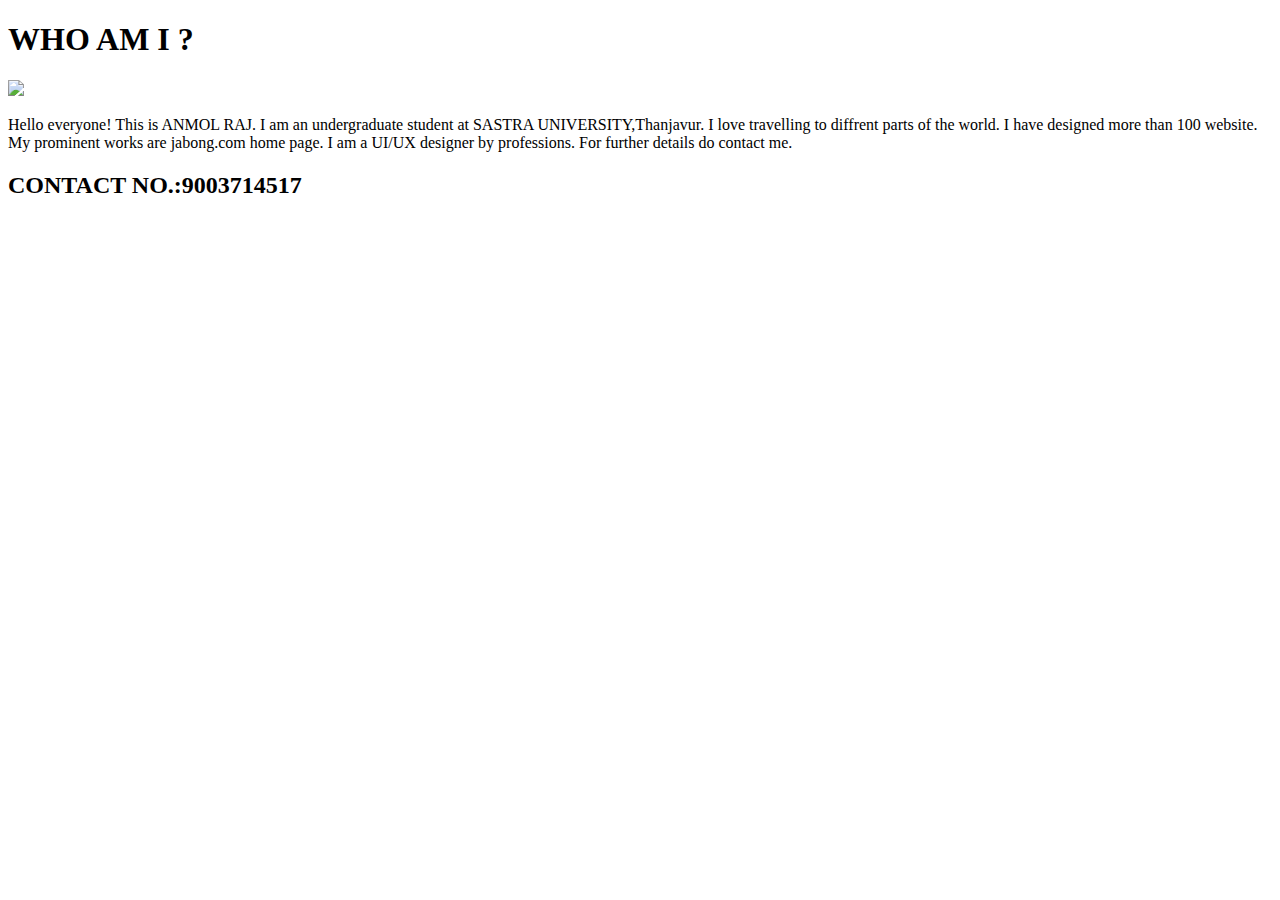
==== anmol/anmol.html @ 3cbfa52f "profile" ====
<!DOCTYPE html>
<html>
<head>
	<meta charset="utf-8">
	<meta name="viewport" content="width-device,initial-scale=1">
	<title>ANMOL-PROFILE</title>
	<link rel="stylesheet" href="D:\WEB\anmol.css">
</head>
<body>
	<h1>WHO AM I ?</h1>
	<div>
			<img src="D:\WEB\solo.jpg" class="center">
	</div>
	<div id="ss">
    <p>Hello everyone! This is ANMOL RAJ. I am an undergraduate student at SASTRA UNIVERSITY,Thanjavur. I love travelling to diffrent parts of the world. I have designed more than 100 website. My prominent works are jabong.com home page. I am a UI/UX designer by professions. For further details do contact me.</p>
    <h2>CONTACT NO.:9003714517</h2>
    </div>

</body>
</html>
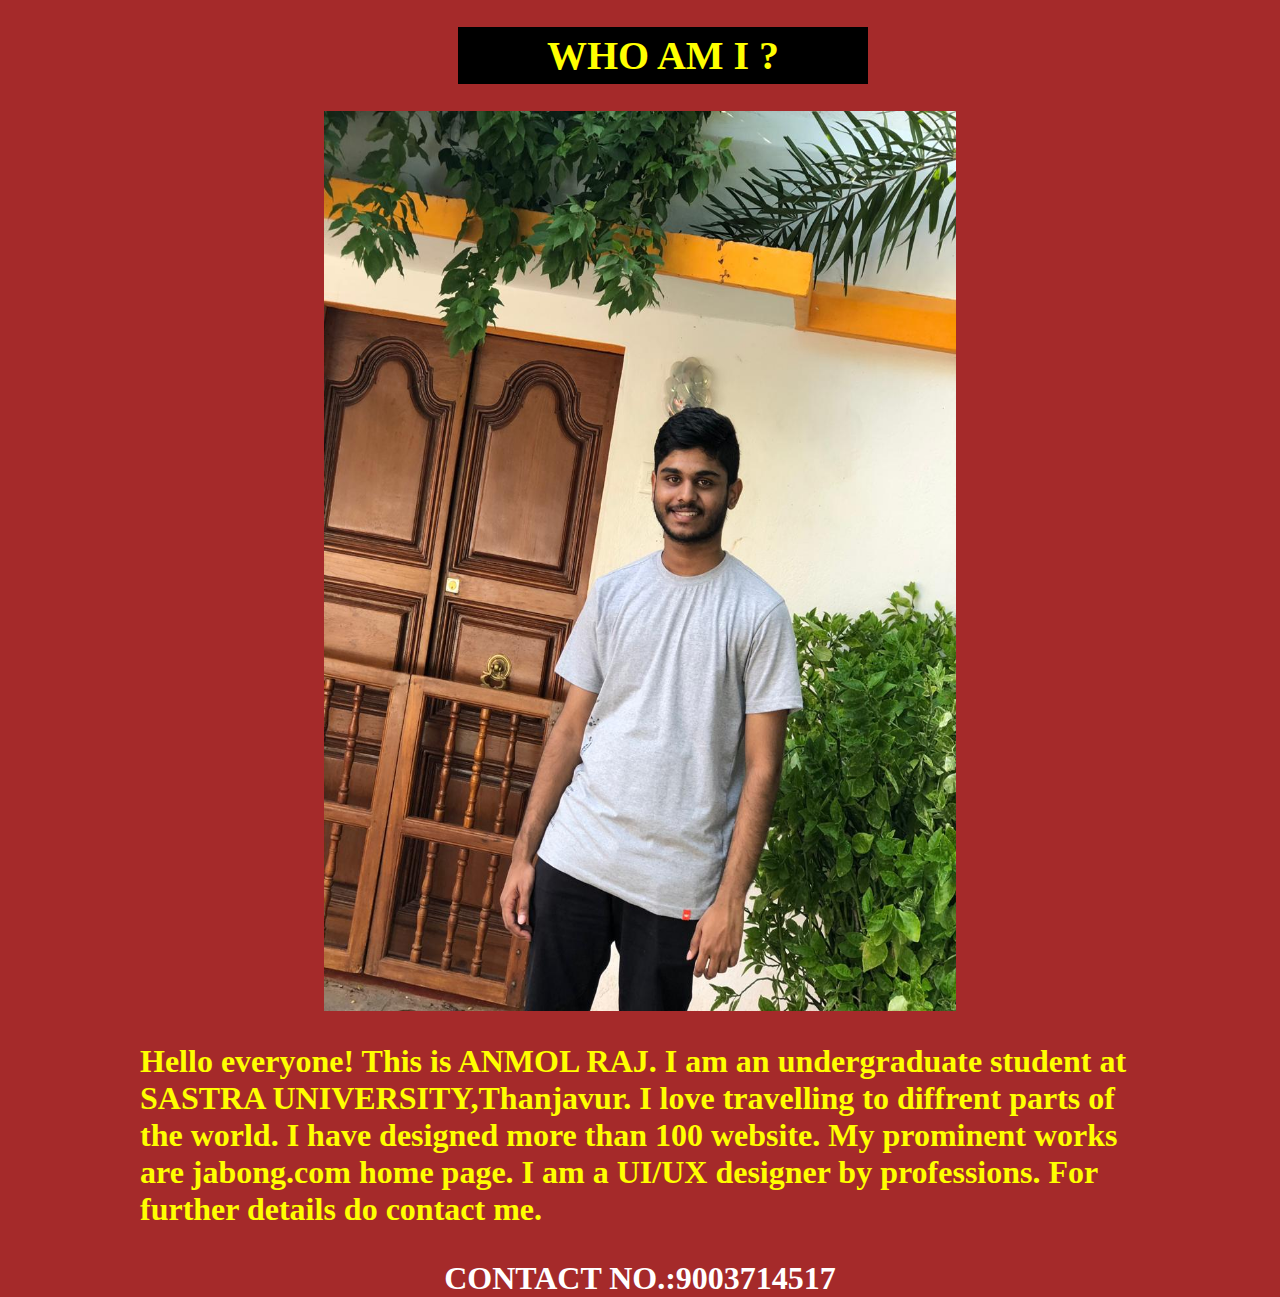
==== commit 3a90601b: "Update anmol.html" ====
--- a/anmol/anmol.html
+++ b/anmol/anmol.html
@@ -4,12 +4,12 @@
 	<meta charset="utf-8">
 	<meta name="viewport" content="width-device,initial-scale=1">
 	<title>ANMOL-PROFILE</title>
-	<link rel="stylesheet" href="D:\WEB\anmol.css">
+	<link rel="stylesheet" href="anmol.css">
 </head>
 <body>
 	<h1>WHO AM I ?</h1>
 	<div>
-			<img src="D:\WEB\solo.jpg" class="center">
+			<img src="solo.jpg" class="center">
 	</div>
 	<div id="ss">
     <p>Hello everyone! This is ANMOL RAJ. I am an undergraduate student at SASTRA UNIVERSITY,Thanjavur. I love travelling to diffrent parts of the world. I have designed more than 100 website. My prominent works are jabong.com home page. I am a UI/UX designer by professions. For further details do contact me.</p>
@@ -17,4 +17,4 @@
     </div>
 
 </body>
-</html>+</html>
--- a/anmol/anmol.css
+++ b/anmol/anmol.css
@@ -0,0 +1,46 @@
+body{
+	background-color: brown;
+}
+h1{
+	font-weight: bold;
+	text-align: center;
+	font-size: 40px;
+	background-color: black;
+	border : black 5px;
+	border-style: dashed;
+	margin-left: 450px;
+	width: 400px;
+	color: yellow;
+}
+div{
+
+	height:900px;
+}
+.center {
+  display: block;
+  height:900px;
+  width:500px;
+  margin-left: auto;
+  margin-right: auto;
+  width: 50%;
+}
+#ss{
+	background-color: brown;
+	margin-left: auto;
+    margin-right: auto;
+	height :200px;
+	width: 1000px;
+
+}
+p
+{
+	color:yellow;
+	font-weight: bold;
+	font-size: 32px;
+}
+h2{
+	color: white;
+	font-weight: bold;
+	font-size: 32px;
+	text-align: center;
+}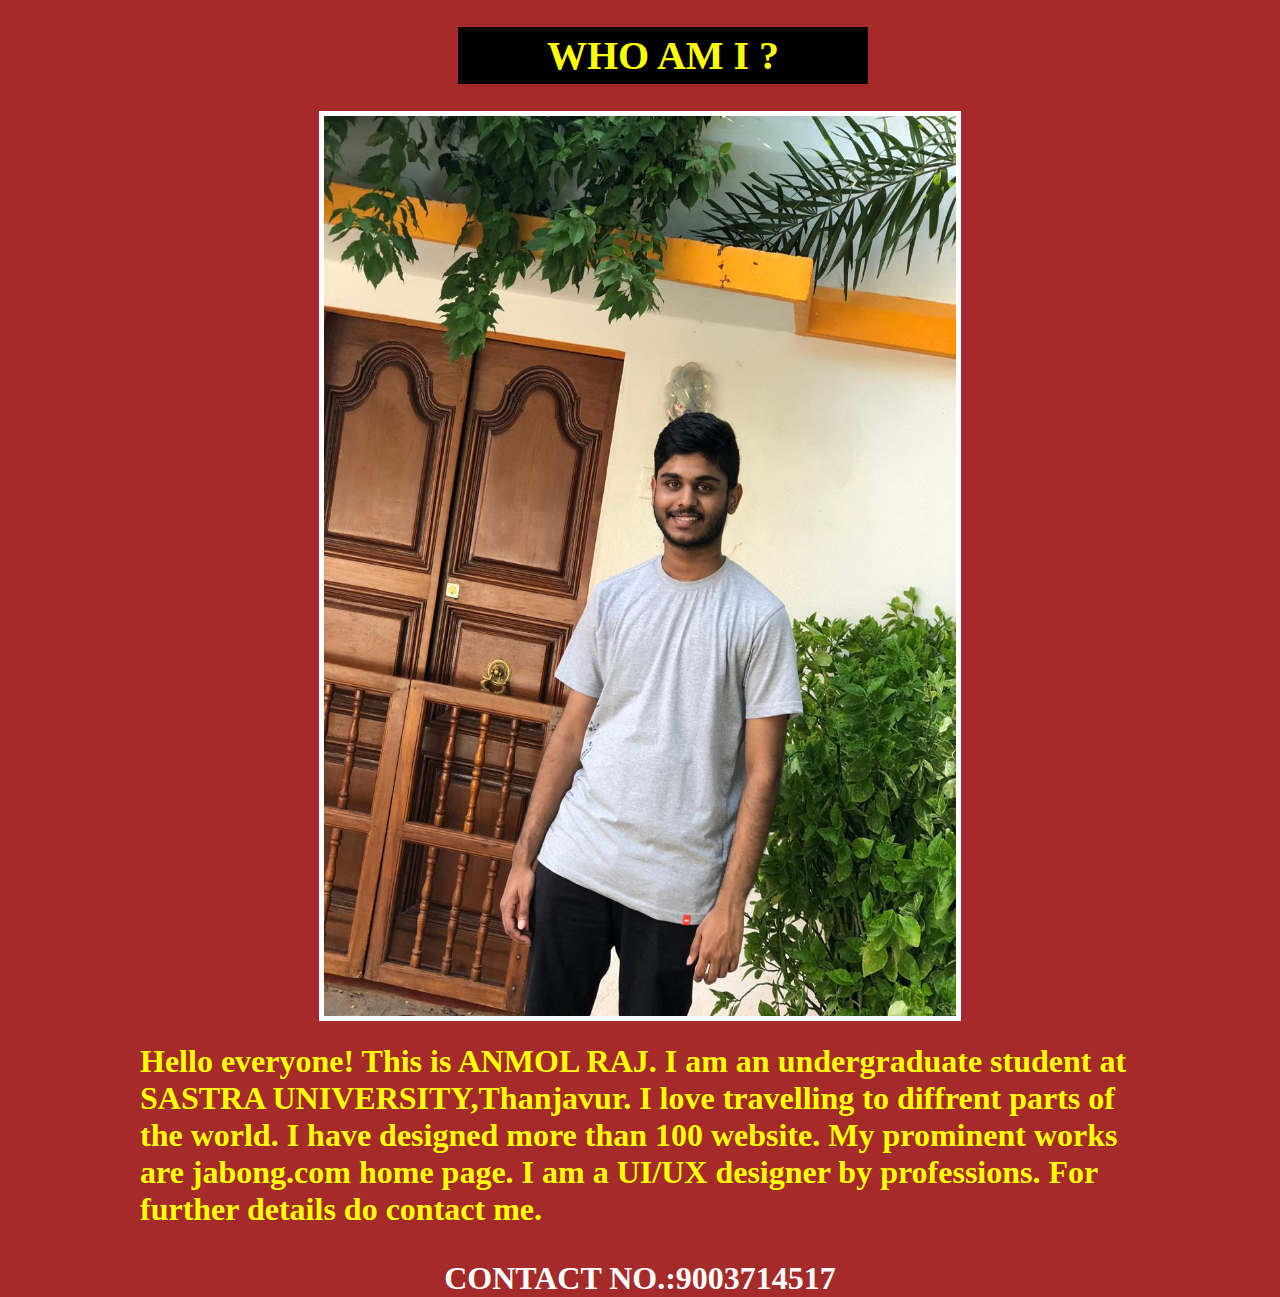
==== commit 6d41d949: "Update anmol.html" ====
--- a/anmol/anmol.html
+++ b/anmol/anmol.html
@@ -9,7 +9,7 @@
 <body>
 	<h1>WHO AM I ?</h1>
 	<div>
-			<img src="solo.jpg" class="center">
+			<img src="solo.jpg" id="center">
 	</div>
 	<div id="ss">
     <p>Hello everyone! This is ANMOL RAJ. I am an undergraduate student at SASTRA UNIVERSITY,Thanjavur. I love travelling to diffrent parts of the world. I have designed more than 100 website. My prominent works are jabong.com home page. I am a UI/UX designer by professions. For further details do contact me.</p>
--- a/anmol/anmol.css
+++ b/anmol/anmol.css
@@ -16,13 +16,14 @@
 
 	height:900px;
 }
-.center {
+#center {
   display: block;
   height:900px;
   width:500px;
   margin-left: auto;
   margin-right: auto;
   width: 50%;
+  border : white solid 5px;
 }
 #ss{
 	background-color: brown;
@@ -43,4 +44,4 @@
 	font-weight: bold;
 	font-size: 32px;
 	text-align: center;
-}+}
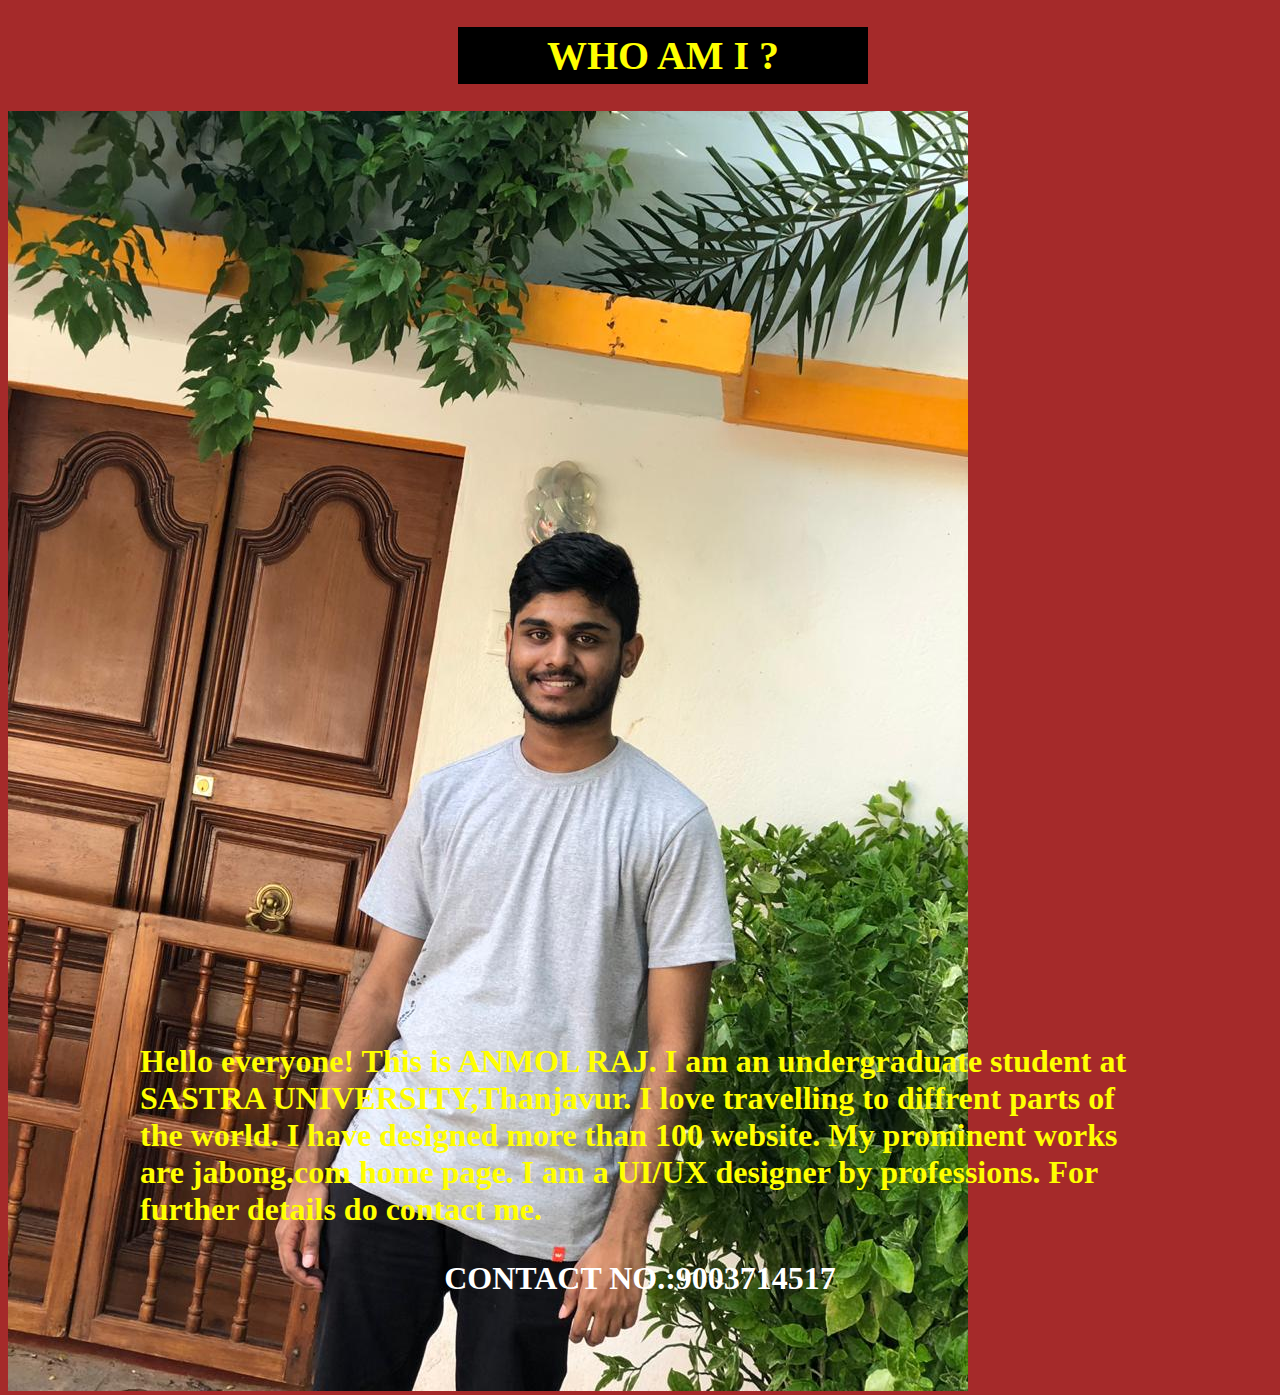
==== commit 87469770: "Update anmol.html" ====
--- a/anmol/anmol.html
+++ b/anmol/anmol.html
@@ -9,7 +9,7 @@
 <body>
 	<h1>WHO AM I ?</h1>
 	<div>
-			<img src="solo.jpg" id="center">
+			<img src="solo.jpg" class="center">
 	</div>
 	<div id="ss">
     <p>Hello everyone! This is ANMOL RAJ. I am an undergraduate student at SASTRA UNIVERSITY,Thanjavur. I love travelling to diffrent parts of the world. I have designed more than 100 website. My prominent works are jabong.com home page. I am a UI/UX designer by professions. For further details do contact me.</p>
--- a/anmol/anmol.css
+++ b/anmol/anmol.css
@@ -23,7 +23,6 @@
   margin-left: auto;
   margin-right: auto;
   width: 50%;
-  border : white solid 5px;
 }
 #ss{
 	background-color: brown;
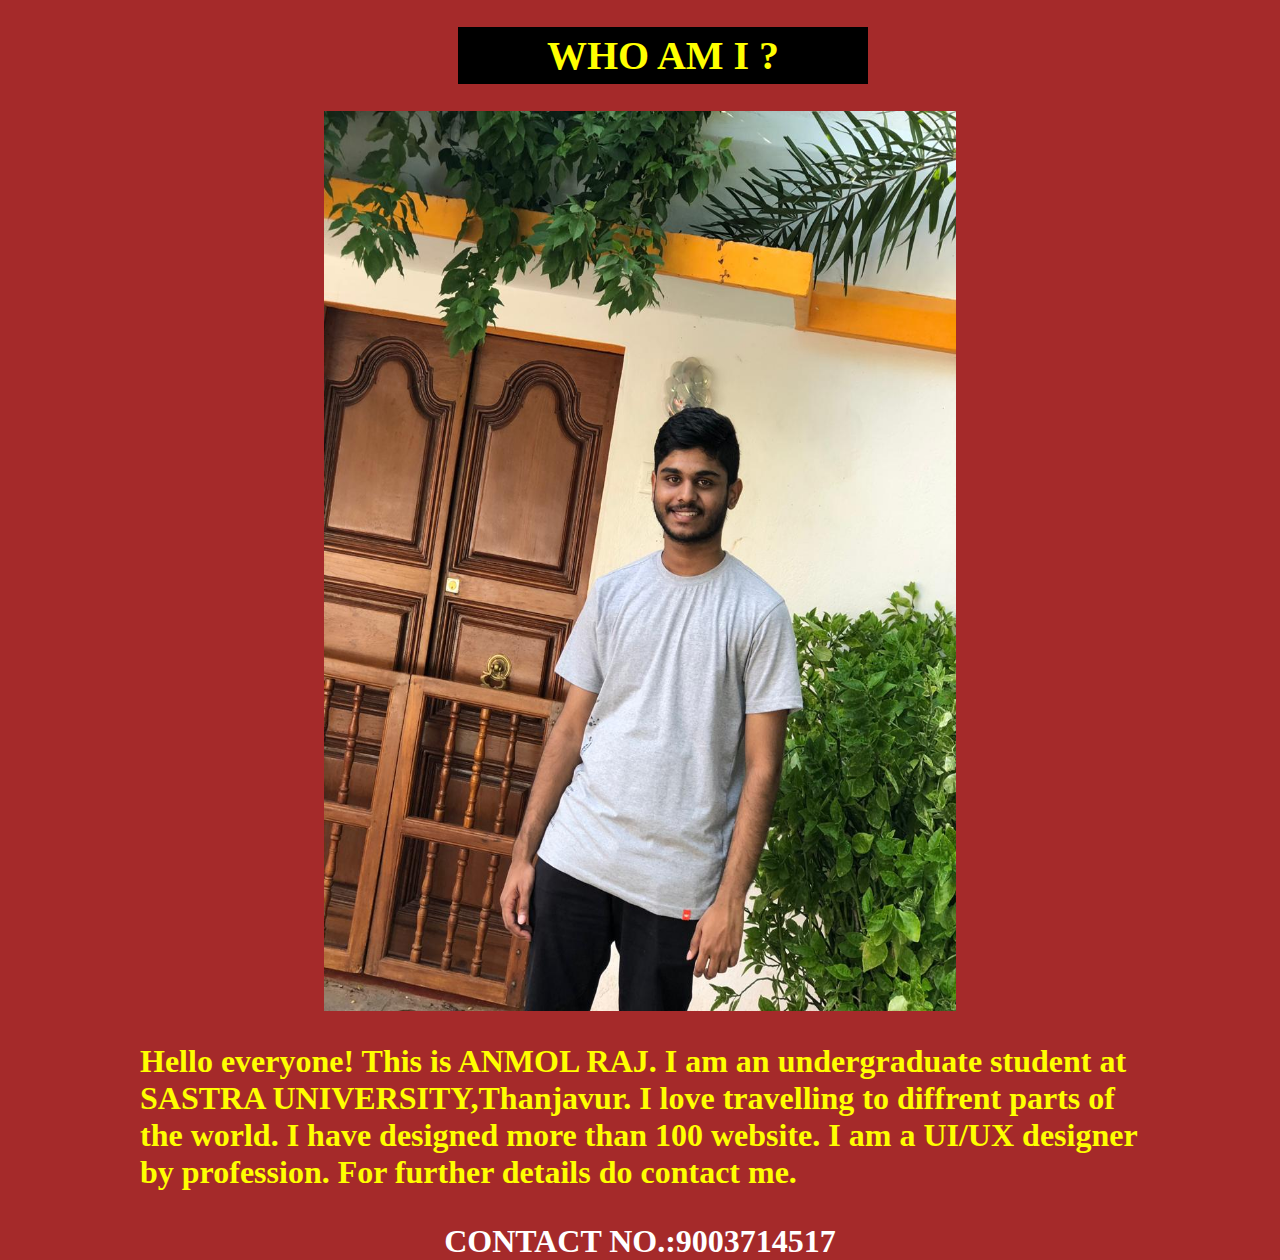
==== commit 75fb9d21: "Update anmol.html" ====
--- a/anmol/anmol.html
+++ b/anmol/anmol.html
@@ -12,7 +12,7 @@
 			<img src="solo.jpg" class="center">
 	</div>
 	<div id="ss">
-    <p>Hello everyone! This is ANMOL RAJ. I am an undergraduate student at SASTRA UNIVERSITY,Thanjavur. I love travelling to diffrent parts of the world. I have designed more than 100 website. My prominent works are jabong.com home page. I am a UI/UX designer by professions. For further details do contact me.</p>
+    <p>Hello everyone! This is ANMOL RAJ. I am an undergraduate student at SASTRA UNIVERSITY,Thanjavur. I love travelling to diffrent parts of the world. I have designed more than 100 website. I am a UI/UX designer by profession. For further details do contact me.</p>
     <h2>CONTACT NO.:9003714517</h2>
     </div>
 
--- a/anmol/anmol.css
+++ b/anmol/anmol.css
@@ -16,7 +16,7 @@
 
 	height:900px;
 }
-#center {
+.center {
   display: block;
   height:900px;
   width:500px;
